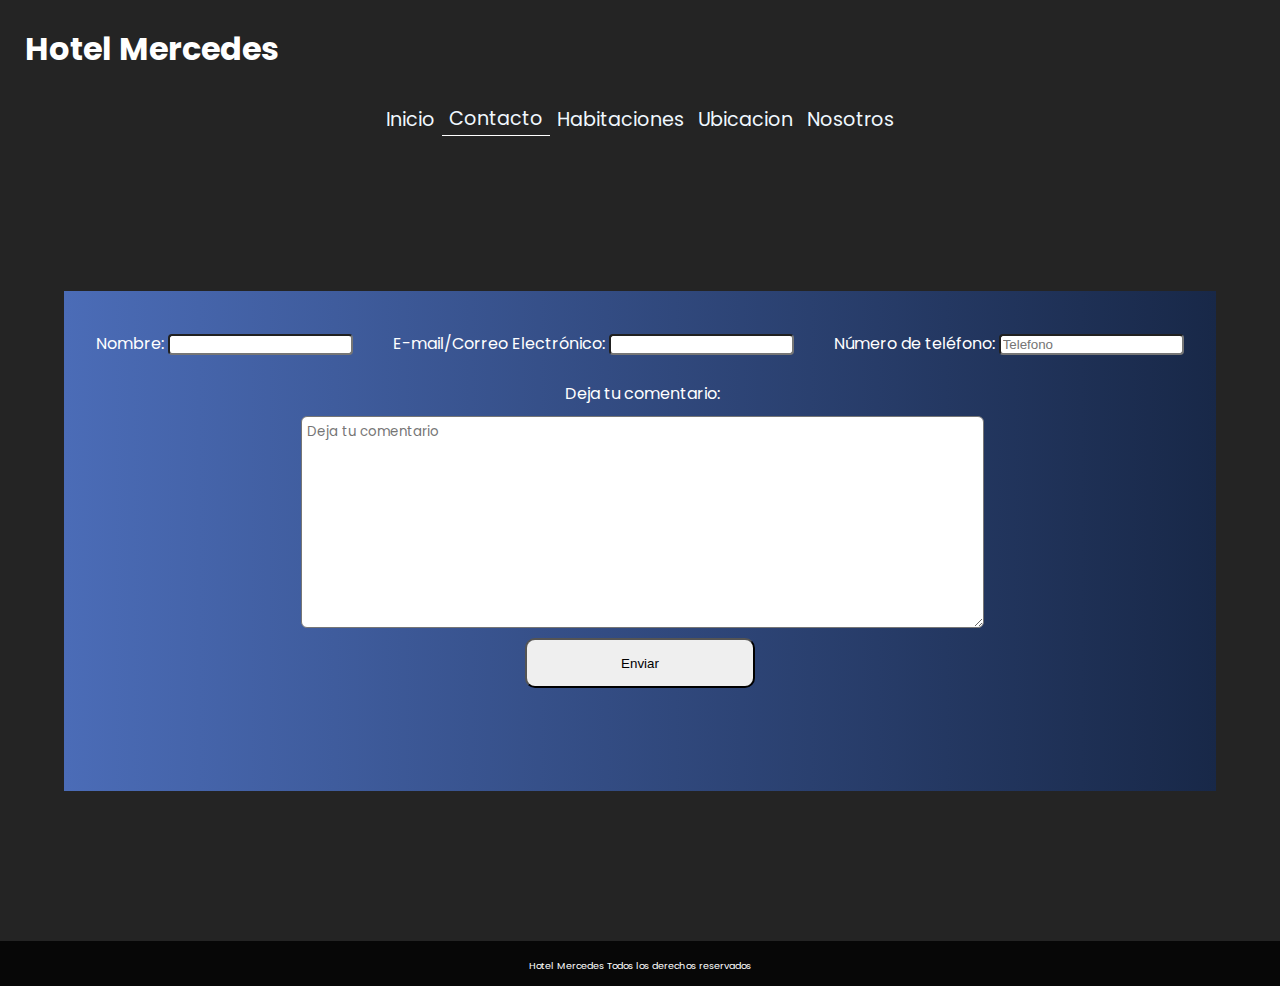
==== pages/contacto.html @ af76370a "proyecto hotel-mercedes" ====
<!DOCTYPE html>
<html lang="es">
<head>
    <meta charset="UTF-8">
    <meta name="viewport" content="width=device-width, initial-scale=1.0">
    
    <link rel="preconnect" href="https://fonts.googleapis.com">
<link rel="preconnect" href="https://fonts.gstatic.com" crossorigin>
<link href="https://fonts.googleapis.com/css2?family=Poppins:ital,wght@0,200;0,400;0,500;1,100&display=swap" rel="stylesheet">
<link rel="stylesheet" href="/style.css">
    <title>Desafio1 coderhouse</title>
</head>
<body>
    <header>
        <h1>Hotel Mercedes</h1> 
    <nav>
        <a href="/index.html">Inicio</a>
         
        <div class="activo"> <a href="/pages/contacto.html">Contacto</a></div>
        <a href="/pages/habitaciones.html">Habitaciones</a>
        <a href="/pages/ubicacion.html">Ubicacion</a>
        <a href="/pages/nosotros.html">Nosotros</a>
      </nav>
</header>

<main>
    <div class="formulario"> 
        <form action="#" method="get">
             <div class="datos">
                <div>
                    <label class="nombre" for="nombre">Nombre:</label> 
                    <input type="text" name="nombre" id="nombre">
                </div>
                <div>
                    <label class="email" for="email">E-mail/Correo Electrónico:</label> 
                    <input type="email" name="email" id="email">
                </div>
                <div>
                    <label for="telefono">Número de teléfono:</label>
                    <input type="text" name="telefono" placeholder="Telefono"> 
                </div>
            </div>
                <div>
                    <label class="comentario" for="mensaje">Deja tu comentario:</label>
                    <textarea id="mensaje" name="mensaje" rows="10" cols="40" placeholder="Deja tu comentario"></textarea>
                </div>
            <button type="button" class="button">Enviar</button>
</form>
     
</div>
</main>
<footer>
    <span> Hotel Mercedes Todos los derechos reservados</span>
 </footer>
</body>


</html>
---- style.css ----
* {
    box-sizing: border-box;
}
body{
    background-color: rgb(36, 36, 36);
    margin: 0px;
    padding: 0px;
    display: flex;
    flex-direction: column;
    min-height: 100vh;  
    font-family: 'Poppins', sans-serif;
}


h1{
       color: white;
       margin: 25px;
       font-family: 'Poppins', sans-serif;
      
}
nav a{
    text-decoration: none;
    padding: 5px;
    margin: 2px;
    text-align: center;
    align-items: center;
    font-size: 1.2em;
    color: aliceblue;
    font-family: 'Poppins', sans-serif;
   
}
nav{
    display: flex;
    text-align: center;
    margin: auto;
    align-items: center;
    justify-content: center;
}
      
.texto-foto p{
    color: white;
    width: 700px;
    margin: auto;
    font-family: 'Poppins', sans-serif;
    font-size: 1.3rem;
    line-height: 40px;
    font-style: italic;
    

}

.texto-foto{
    display: flex;
    justify-content: center;
    align-items: center;
    flex-direction: row-reverse;
    margin:  80px auto ; 
    flex-wrap: wrap;
    
}
.texto-foto img {
    margin: auto; 
    text-align: center;
    display: inline-block;
    max-height: 600px;
    
    
}
footer{
    
    background-color: rgba(0, 0, 0, 0.8);
    color: white;
    padding: 10px;
    text-align: center;
    width: 100%;
    margin-top: auto;
}
footer span{
    text-align: center;
    font-size: 0.6rem;
    font-family: 'Poppins', sans-serif;
   
}
/* nav hover */ 

.activo {
    display: inline-block;
    padding-bottom: 2px;
    width: fit-content;
    
}

.activo, a:hover {
    border-bottom: 1px solid white; 
    padding-bottom: 2px; 
    width: fit-content; 
    text-decoration: none;
    
}

/* contacto */
.img-contacto{
    display: flex;
    flex-direction: row;
    flex-wrap: wrap;
    justify-content:center;
    margin: 150px auto 10px ;

}
.img-pieza{
    display: flex;
    flex-direction:row;
    border: 1px solid #ccc;
    border-radius: 5px;
    padding: 1px;
    max-width: 500px;
    background-color: aliceblue;
    margin: 32px ; 
}
.img-pieza img{
    max-width: 100%;
    border-radius: 5px;
}
.contacto  {
    display: flex;
    justify-content: center;
    align-items: center;
    flex-direction: row;
    margin: 50px auto; 
    font-family: 'Poppins', sans-serif;
    color: white;
    font-size: 20px;
    flex-wrap: wrap;
}

 .contacto-img {
    display: flex;
    flex-direction: row;
    margin: 2px 100px; 
    align-items: center;
    padding: 5px 1px;
    
}

.contacto img {
    width: 20%;
    max-width: 100px;
    margin: auto 10px ; 
   
}
/* Contacto web */
/* formulario */
@media (min-width: 476px){
    form {
        font-family: 'Poppins', sans-serif;
        color: rgb(255, 255, 255);
        
    }
    .datos{
        display: flex;
        flex-wrap: wrap;
        justify-content: space-around;
        padding: 10px;
        
        
    }
    .formulario {
        display: flex;
        flex-direction:column;
        margin: 150px auto;
        background: linear-gradient(90deg, #4b6cb7 0%, #182848 100%); 
        height: 500px;
        width: 90%;
        padding: 20px 0px;
    }

    .comentario {
        text-align: center;
        display: flex;
        flex-direction: column;
        align-items: center;
        margin-top: 10px;
        
    }

    textarea {
        width: 60%;
        margin: 10px auto; 
        display: block;
        padding: 5px;
        font-family: 'Poppins', sans-serif;
        border-radius: 6px;
    }
    input{
        border-radius: 4px;
    }
    .texto-foto p {
        text-align: center;
    }
   .button{
    display: block;
    width: 20%;
    height: 50px;
    margin: auto;
    border-radius: 10px;
   }

}


/*habitaciones*/
.img-habitaciones{
    display: flex;
    flex-direction:column;
    border: 1px solid #ccc;
    border-radius: 5px;
    padding: 5px;
    max-width: 500px;
    background-color: aliceblue;
    margin: 50px 5px ;
    height: 470px;
   
    
    
}
  
.img-habitaciones img {
    max-width: 100%;
    border-radius: 5px;
    text-align: center;
    transition: transform 0.3s ease-in-out;
    
    
}

  
.img-habitaciones img:hover {
    transform: scale(1.02);
  }
  
.texto-info {
    color: black;
    font-family: 'Poppins', sans-serif;
}

.contenedor-habitaciones{
    display: flex;
    flex-direction: row; 
    flex-wrap: wrap;
    justify-content:center;
    
    margin: 50px;

    
}
.boton-reserva {
    font-weight: bold;
    background-color: rgb(255, 255, 255);
    padding: 5px;
    border-radius: 5px;
    border: solid 1px;
    margin-left: 5px;
    text-align: center;
    text-decoration: none;
    color: rgba(0, 0, 0, 0.766);
   
  }
  
.boton-reserva:hover {
    transform: scale(1.1);
    transition: transform 0.3s ease-in-out;
    color:white;
    background-color: black;
    padding: 5px;

}
  /* nav movil */
@media (max-width : 475px){
    nav{
        display: flex;
        flex-direction: column;
        align-items: center;
        margin: 90px 0px 5px 0px;
        padding: 1px 0px 0px 40px ;
    
    }
    .texto-foto p {
        font-size: 15px;
        text-align: center;
        padding: 8px;
       
    }
    .texto-foto img {
        display: flex;
        max-height: 200px;
        margin: 5px auto;
    }
}
/* formulario - movil */
@media (max-width: 474px) {
    form {
        font-family: 'Poppins', sans-serif;
        color: white;
        background: linear-gradient(90deg, #4b6cb7 0%, #182848 100%);
        border-radius: 10px;
    }

    .formulario {
        display: flex;
        flex-direction: column;
        margin: 40px auto;
    }

    .comentario {
        text-align: center;
        display: flex;
        flex-direction: column;
        align-items: center;
        margin-top: 10px;
    }

    textarea {
        width: 80%;
        display: block;
        margin:  5px auto;
        
    }
}

.formulario div {
    margin: 5px;
    padding-left: 5px;
}
.button{
    display: block;
    width: 20%;
    height: 50px;
    margin: 5px auto ;
    border-radius: 10px;
    
}

/* Tablet */ 

@media (min-width: 476px) and (max-width: 992px) {
 
    body{
        margin: auto;
        text-align: center;
        display: block;
    }
    .texto-foto img {
        display: flex;
        max-height: 300px;
        margin: 5px auto;
    }
    .texto-foto p {
        font-size: 16px;
    }
  
}

/* ubicacion */
.direcion {
    display: grid;
    grid-template-columns: 1fr;
    grid-template-rows: auto 1fr;
    grid-template-areas:
      "img img"
      "titulo titulo"
      "subtitulo subtitulo"
      "texto texto";
    align-items: center;
    text-align: center;
    color: aliceblue;
    margin: 50px;
    
  }
  
.direcion img {
    grid-area: img;
    justify-self: center;
}
  
.direcion h2 {
    grid-area: titulo;
}
  
.direcion h3 {
    grid-area: subtitulo;
}
  
.direcion p {
    grid-area: texto;
}
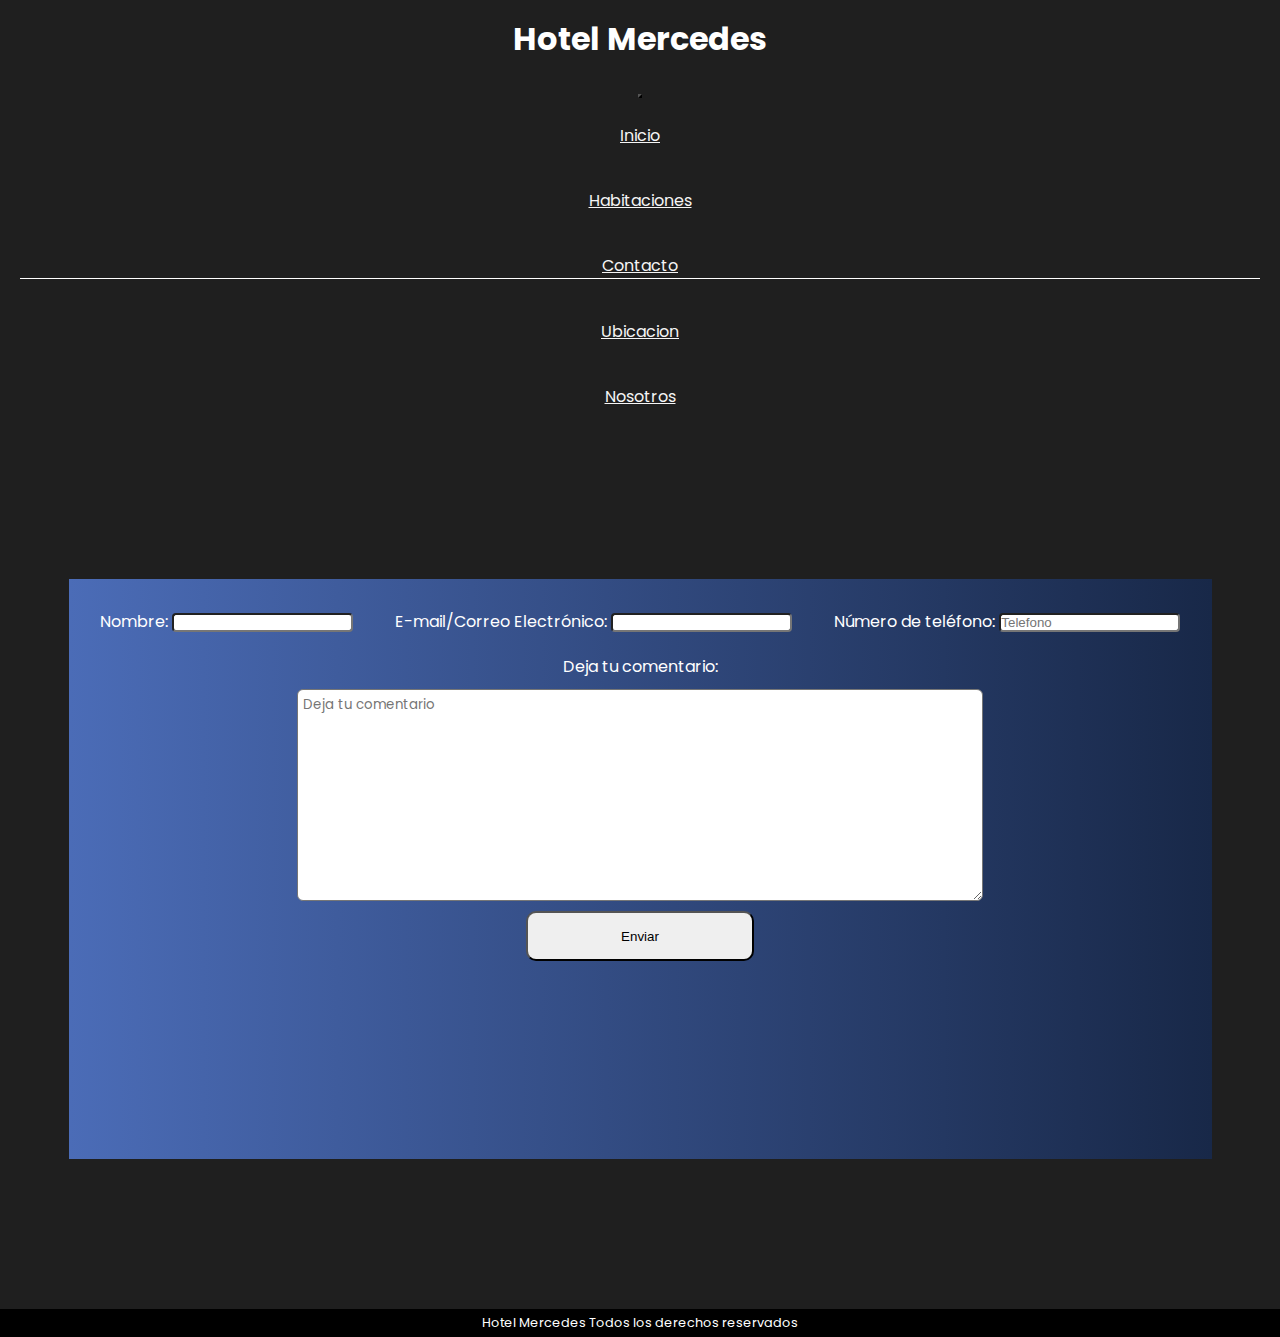
==== commit 1e7adfe5: "ultima correcion" ====
--- a/pages/contacto.html
+++ b/pages/contacto.html
@@ -7,22 +7,41 @@
     <link rel="preconnect" href="https://fonts.googleapis.com">
 <link rel="preconnect" href="https://fonts.gstatic.com" crossorigin>
 <link href="https://fonts.googleapis.com/css2?family=Poppins:ital,wght@0,200;0,400;0,500;1,100&display=swap" rel="stylesheet">
-<link rel="stylesheet" href="/style.css">
+<link href="https://cdn.jsdelivr.net/npm/bootstrap@5.3.2/dist/css/bootstrap.min.css" rel="stylesheet" integrity="sha384-T3c6CoIi6uLrA9TneNEoa7RxnatzjcDSCmG1MXxSR1GAsXEV/Dwwykc2MPK8M2HN" crossorigin="anonymous">
+<link rel="stylesheet" href="../css/style.css">
     <title>Desafio1 coderhouse</title>
 </head>
 <body>
     <header>
         <h1>Hotel Mercedes</h1> 
-    <nav>
-        <a href="/index.html">Inicio</a>
-         
-        <div class="activo"> <a href="/pages/contacto.html">Contacto</a></div>
-        <a href="/pages/habitaciones.html">Habitaciones</a>
-        <a href="/pages/ubicacion.html">Ubicacion</a>
-        <a href="/pages/nosotros.html">Nosotros</a>
-      </nav>
+<nav class="navbar navbar-expand-lg bg">
+<div class="container-fluid nav-header">
+        
+<button class="navbar-toggler" type="button" data-bs-toggle="collapse" data-bs-target="#navbarNav" aria-controls="navbarNav" aria-expanded="false" aria-label="Toggle navigation">
+    <span class="navbar-toggler-icon"></span>
+              </button>
+    <div class="collapse navbar-collapse" id="navbarNav">
+    <ul class="navbar-nav">
+            <li class="nav-item">
+                <a class="nav-link" href="../index.html">Inicio</a>
+            </li>
+            <li class="nav-item">
+                <a class="nav-link" href="habitaciones.html">Habitaciones</a>
+            </li>
+            <li class="nav-item">
+                <div class="activo"><a class="nav-link" href="contacto.html">Contacto</a></div>
+            </li>
+            <li class="nav-item">
+                <a class="nav-link" href="ubicacion.html">Ubicacion</a>
+            </li>
+            <li class="nav-item">
+                  <a class="nav-link" href="nosotros.html">Nosotros</a>
+            </li>
+    </ul>
+</div>
+</div>
+</nav>
 </header>
-
 <main>
     <div class="formulario"> 
         <form action="#" method="get">
@@ -52,6 +71,7 @@
 <footer>
     <span> Hotel Mercedes Todos los derechos reservados</span>
  </footer>
+ <script src="https://cdn.jsdelivr.net/npm/bootstrap@5.3.2/dist/js/bootstrap.bundle.min.js" integrity="sha384-C6RzsynM9kWDrMNeT87bh95OGNyZPhcTNXj1NW7RuBCsyN/o0jlpcV8Qyq46cDfL" crossorigin="anonymous"></script>
 </body>
 
 
--- a/css/style.css
+++ b/css/style.css
@@ -0,0 +1,399 @@
+/* Utilities */
+/* Voy a importar mi variables */
+/* nav */
+header {
+  text-align: center;
+}
+
+.navbar li {
+  padding: 20px;
+}
+.navbar a {
+  color: white;
+}
+
+.navbar-expand-lg .navbar-collapse {
+  justify-content: center;
+}
+
+.navbar button {
+  background-color: white;
+}
+
+.container-fluid {
+  align-items: flex-end;
+  flex-direction: row-reverse;
+}
+
+.navbar-nav .nav-link {
+  color: whitesmoke;
+}
+
+.nav-tog {
+  background-color: white;
+  box-shadow: none;
+}
+
+.activo, a:hover {
+  border-bottom: 1px solid white;
+}
+
+.nav-item {
+  padding: 0px 20px;
+}
+
+.nav-link {
+  color: aliceblue;
+}
+.nav-link:hover {
+  border-bottom: 1px solid rgb(97, 97, 97);
+  padding-bottom: 1px;
+}
+
+.button {
+  display: block;
+  width: 20%;
+  height: 50px;
+  margin: auto;
+  border-radius: 10px;
+}
+
+.boton-reserva {
+  font-weight: bold;
+  background-color: rgb(255, 255, 255);
+  padding: 5px;
+  border-radius: 5px;
+  border: solid 1px;
+  margin: 100px 20px 50px 0px;
+  text-align: center;
+  text-decoration: none;
+  color: rgba(0, 0, 0, 0.766);
+}
+
+.boton-reserva:hover {
+  transform: scale(1.1);
+  transition: transform 0.3s ease-in-out;
+  color: white;
+  background-color: rgb(6, 121, 77);
+  padding: 5px;
+}
+
+/* nosotros */
+.icono {
+  margin: 0px 80px;
+}
+
+.icono > img {
+  height: 70px;
+}
+
+.parrafo {
+  text-align: center;
+  align-items: center;
+}
+.parrafo p {
+  text-align: center;
+  color: white;
+  width: 80%;
+  margin: 100px auto;
+}
+
+.contacto {
+  display: flex;
+  margin: 200px auto;
+  justify-content: center;
+}
+.contacto span {
+  padding: 10px;
+  color: aliceblue;
+}
+
+/* formulario  */
+form {
+  font-family: "Poppins", sans-serif;
+  color: white;
+}
+
+.datos {
+  display: flex;
+  flex-wrap: wrap;
+  justify-content: space-around;
+  padding: 10px;
+}
+
+.formulario {
+  display: flex;
+  flex-direction: column;
+  margin: 150px auto;
+  background: linear-gradient(90deg, #4b6cb7 0%, #182848 100%);
+  height: 580px;
+  width: 90%;
+  padding: 20px 0px;
+}
+
+.comentario {
+  text-align: center;
+  display: flex;
+  flex-direction: column;
+  align-items: center;
+  margin-top: 10px;
+}
+
+textarea {
+  width: 60%;
+  margin: 10px auto;
+  display: block;
+  padding: 5px;
+  font-family: "Poppins", sans-serif;
+  border-radius: 6px;
+}
+
+input {
+  border-radius: 4px;
+}
+
+body {
+  background-color: rgb(31, 31, 31);
+  flex-direction: column;
+  min-height: 100vh;
+  font-family: "Poppins", sans-serif;
+}
+
+h1 {
+  color: white;
+  margin: 15px 0;
+  font-family: "Poppins", sans-serif;
+  text-align: center;
+}
+
+.container-index {
+  display: flex;
+  justify-content: center;
+  align-items: center;
+  margin: 80px 0px;
+  flex-wrap: wrap;
+  flex-direction: row-reverse;
+  font-style: normal;
+}
+.container-index p {
+  color: white;
+  margin-right: 80px;
+  font-family: "Poppins", sans-serif;
+  font-size: 1.3em;
+  font-style: italic;
+  text-align: center;
+  width: 40%;
+}
+
+h2 {
+  width: calc(100% - 704px);
+  margin-right: 1000px;
+  background-color: rgb(250, 248, 248);
+  padding-left: 105px;
+  border-radius: 0px 10px 10px 0px;
+  font-weight: bold;
+  box-shadow: 11px 5px 0px 0px rgba(157, 156, 156, 0.75);
+}
+
+.img-html {
+  border-radius: 100px 0px 0px 100px;
+  width: 50%;
+}
+
+.img-sass {
+  position: absolute;
+  top: 400px;
+  right: 450px;
+  width: 20%;
+  border-radius: 0px 80px 80px 0px;
+}
+
+/*
+/*footer  */
+footer {
+  background-color: black;
+  text-align: center;
+  color: white;
+  font-size: 0.8em;
+  padding: 5px;
+}
+
+main {
+  margin: 5px;
+}
+
+@media (max-width: 470px) {
+  main {
+    display: flex;
+    justify-content: center;
+    overflow: hidden;
+  }
+  .container-index > p {
+    padding: 0 180px;
+    text-align: center;
+    margin: auto;
+    margin-top: -50px;
+    margin-bottom: 30px;
+  }
+  .container-index {
+    display: flex;
+    flex-direction: column-reverse;
+  }
+  h2 {
+    width: calc(100% - 1500px);
+    background-color: rgb(0, 0, 0);
+    color: rgb(255, 255, 255);
+    margin-left: 650px;
+    display: inline-block;
+    margin-bottom: 0px;
+  }
+  .img-html {
+    width: 20%;
+  }
+  .contacto {
+    text-align: center;
+    margin: 5px auto;
+    display: flex;
+    flex-direction: column;
+    align-items: center;
+    vertical-align: auto;
+  }
+  .contacto span {
+    color: white;
+    display: flex;
+    text-align: justify;
+  }
+}
+.medio-telefono {
+  border-radius: 50%;
+  background-color: whitesmoke;
+}
+
+@media (max-width: 1248px) and (min-width: 471px) {
+  main {
+    display: flex;
+    justify-content: center;
+    overflow: hidden;
+  }
+  .container-index > p {
+    max-width: 50%;
+    margin: auto;
+    display: block;
+    text-align: center;
+  }
+  .container-index {
+    display: flex;
+    flex-direction: column-reverse;
+    width: 100%;
+    text-align: center;
+    justify-content: center;
+    margin: none;
+  }
+  h2 {
+    width: calc(100% - 900px);
+    background-color: rgb(0, 0, 0);
+    color: rgb(255, 255, 255);
+    margin-left: 200px;
+    display: inline-block;
+    margin-bottom: 0px;
+    padding-left: 500px;
+  }
+  .img-html {
+    width: 50%;
+    max-width: 100%;
+    margin: 10px 0;
+  }
+  .img-sass {
+    display: none;
+  }
+  .contacto {
+    text-align: center;
+    margin: 5px auto;
+    display: flex;
+    flex-direction: column;
+    align-items: center;
+    vertical-align: auto;
+  }
+  .contacto span {
+    color: white;
+    display: flex;
+    text-align: justify;
+  }
+  .card-habitaciones {
+    width: 100%;
+  }
+}
+@media (max-width: 1024px) {
+  .card-habitaciones {
+    width: 100%;
+  }
+}
+/*  ubicacion  */
+.direccion {
+  text-align: center;
+  margin: 80px auto;
+}
+.direccion h3 {
+  color: white;
+  margin: 15px;
+}
+.direccion h4, .direccion p {
+  color: white;
+}
+
+.img-habitaciones {
+  display: flex;
+  flex-direction: column;
+  border: 1px solid #ccc;
+  border-radius: 5px;
+  padding: 5px;
+  max-width: 500px;
+  background-color: aliceblue;
+  margin: 50px 15px;
+  width: 470px;
+  height: 440px;
+}
+
+.texto-info > h3 {
+  color: black;
+  font-family: "Poppins", sans-serif;
+  font-weight: bold;
+}
+
+.texto-info > p {
+  color: black;
+  font-family: "Poppins", sans-serif;
+}
+
+.img-habitaciones {
+  border-radius: 5px;
+  text-align: center;
+  transition: transform 0.3s ease-in-out;
+}
+
+.img-habitaciones:hover {
+  transform: scale(1.02);
+}
+
+.texto-info {
+  color: black;
+  font-family: "Poppins", sans-serif;
+}
+
+.card-habitaciones {
+  display: flex;
+  flex-direction: row;
+  flex-wrap: wrap;
+  justify-content: center;
+  margin: 50px;
+}
+
+* {
+  margin: 0;
+  padding: 0;
+  box-sizing: border-box;
+}
+
+/* movil */
+
+/*# sourceMappingURL=style.css.map */
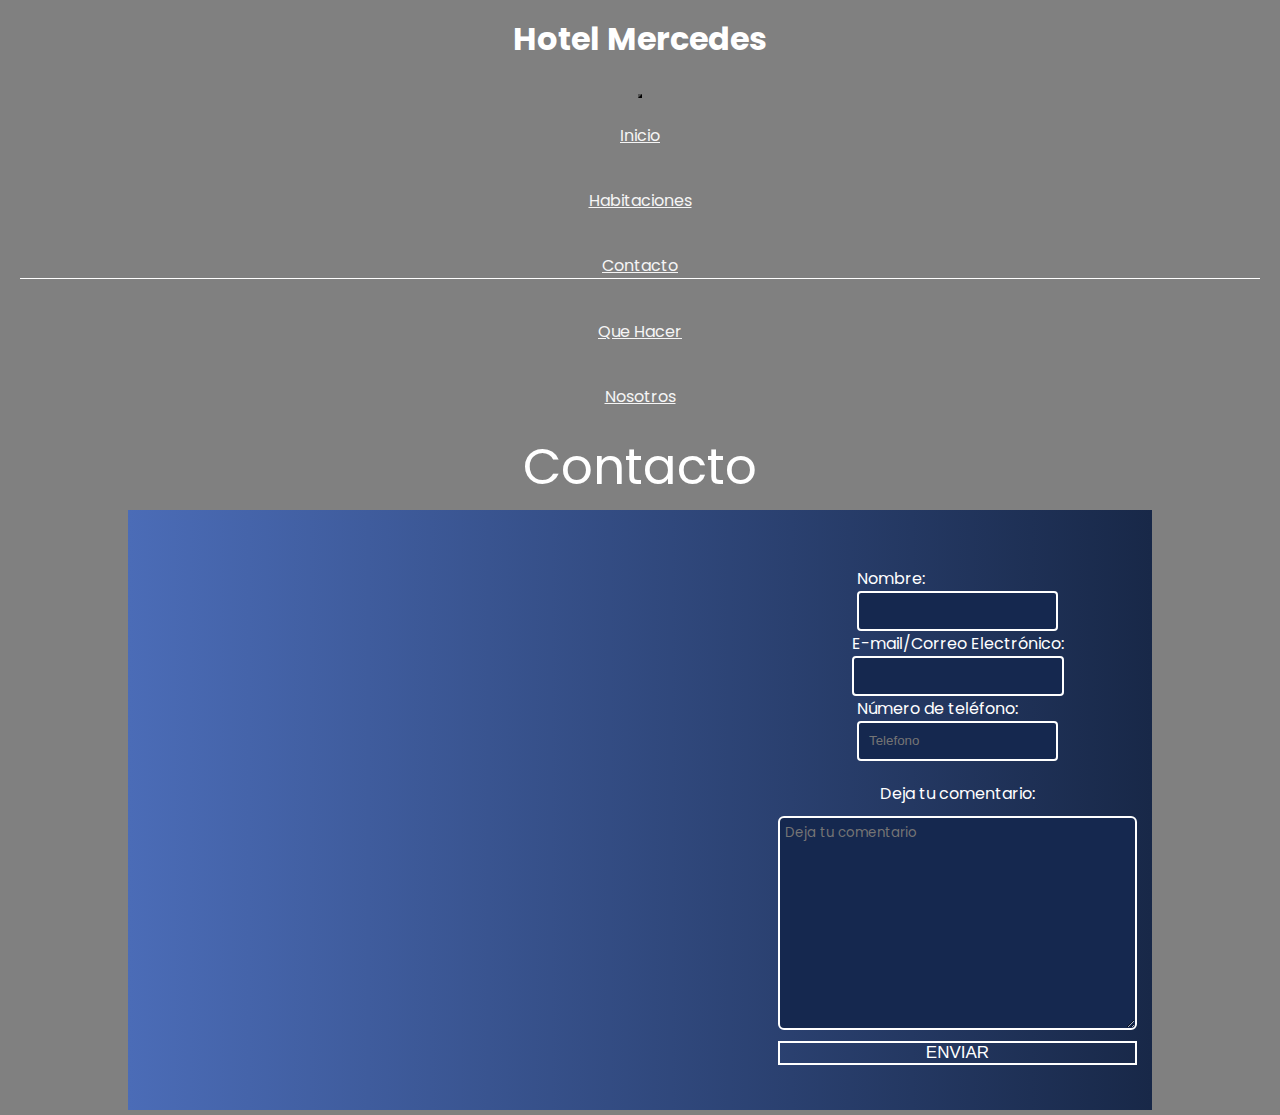
==== commit 1edeb43a: "proyecto final" ====
--- a/pages/contacto.html
+++ b/pages/contacto.html
@@ -1,78 +1,99 @@
 <!DOCTYPE html>
 <html lang="es">
+
 <head>
     <meta charset="UTF-8">
     <meta name="viewport" content="width=device-width, initial-scale=1.0">
-    
+    <meta name="description" content="Somos un hotel para la familia,hotel, hotel mercedes, hotel, mercedes">
+    <meta name="keywords" content="hotel, Hotel Mercedes, Descuentos, habitaciones,lugar">
+
     <link rel="preconnect" href="https://fonts.googleapis.com">
-<link rel="preconnect" href="https://fonts.gstatic.com" crossorigin>
-<link href="https://fonts.googleapis.com/css2?family=Poppins:ital,wght@0,200;0,400;0,500;1,100&display=swap" rel="stylesheet">
-<link href="https://cdn.jsdelivr.net/npm/bootstrap@5.3.2/dist/css/bootstrap.min.css" rel="stylesheet" integrity="sha384-T3c6CoIi6uLrA9TneNEoa7RxnatzjcDSCmG1MXxSR1GAsXEV/Dwwykc2MPK8M2HN" crossorigin="anonymous">
-<link rel="stylesheet" href="../css/style.css">
+    <link rel="preconnect" href="https://fonts.gstatic.com" crossorigin>
+    <link href="https://fonts.googleapis.com/css2?family=Poppins:ital,wght@0,200;0,400;0,500;1,100&display=swap"
+        rel="stylesheet">
+    <link href="https://cdn.jsdelivr.net/npm/bootstrap@5.3.2/dist/css/bootstrap.min.css" rel="stylesheet"
+        integrity="sha384-T3c6CoIi6uLrA9TneNEoa7RxnatzjcDSCmG1MXxSR1GAsXEV/Dwwykc2MPK8M2HN" crossorigin="anonymous">
+    <link rel="stylesheet" href="../css/style.css">
     <title>Desafio1 coderhouse</title>
 </head>
+
 <body>
     <header>
-        <h1>Hotel Mercedes</h1> 
-<nav class="navbar navbar-expand-lg bg">
-<div class="container-fluid nav-header">
-        
-<button class="navbar-toggler" type="button" data-bs-toggle="collapse" data-bs-target="#navbarNav" aria-controls="navbarNav" aria-expanded="false" aria-label="Toggle navigation">
-    <span class="navbar-toggler-icon"></span>
-              </button>
-    <div class="collapse navbar-collapse" id="navbarNav">
-    <ul class="navbar-nav">
-            <li class="nav-item">
-                <a class="nav-link" href="../index.html">Inicio</a>
-            </li>
-            <li class="nav-item">
-                <a class="nav-link" href="habitaciones.html">Habitaciones</a>
-            </li>
-            <li class="nav-item">
-                <div class="activo"><a class="nav-link" href="contacto.html">Contacto</a></div>
-            </li>
-            <li class="nav-item">
-                <a class="nav-link" href="ubicacion.html">Ubicacion</a>
-            </li>
-            <li class="nav-item">
-                  <a class="nav-link" href="nosotros.html">Nosotros</a>
-            </li>
-    </ul>
-</div>
-</div>
-</nav>
-</header>
-<main>
-    <div class="formulario"> 
-        <form action="#" method="get">
-             <div class="datos">
-                <div>
-                    <label class="nombre" for="nombre">Nombre:</label> 
-                    <input type="text" name="nombre" id="nombre">
+        <h1>Hotel Mercedes</h1>
+        <nav class="navbar navbar-expand-lg bg">
+            <div class="container-fluid nav-header">
+
+                <button class="navbar-toggler" type="button" data-bs-toggle="collapse" data-bs-target="#navbarNav"
+                    aria-controls="navbarNav" aria-expanded="false" aria-label="Toggle navigation">
+                    <span class="navbar-toggler-icon"></span>
+                </button>
+                <div class="collapse navbar-collapse" id="navbarNav">
+                    <ul class="navbar-nav">
+                        <li class="nav-item">
+                            <a class="nav-link" href="../index.html">Inicio</a>
+                        </li>
+                        <li class="nav-item">
+                            <a class="nav-link" href="habitaciones.html">Habitaciones</a>
+                        </li>
+                        <li class="nav-item">
+                            <div class="activo"><a class="nav-link" href="contacto.html">Contacto</a></div>
+                        </li>
+                        <li class="nav-item">
+                            <a class="nav-link" href="quehacer.html">Que Hacer</a>
+                        </li>
+                        <li class="nav-item">
+                            <a class="nav-link" href="nosotros.html">Nosotros</a>
+                        </li>
+                    </ul>
+                </div>
+            </div>
+        </nav>
+    </header>
+    <main>
+        <div>
+            <span class="titulo-blog">Contacto</span>
+          </div>
+        <div class="formulario">
+            <form action="#" method="get">
+                <div class="datos">
+                    <div>
+                        <label class="nombre" for="nombre">Nombre:</label>
+                        <input class="input-form" type="text" name="nombre" id="nombre">
+                    </div>
+                    <div>
+                        <label class="email" for="email">E-mail/Correo Electrónico:</label>
+                        <input class="input-form" type="email" name="email" id="email">
+                    </div>
+                    <div>
+                        <label for="telefono">Número de teléfono:</label>
+                        <input class="input-form" type="text" name="telefono" placeholder="Telefono">
+                    </div>
                 </div>
                 <div>
-                    <label class="email" for="email">E-mail/Correo Electrónico:</label> 
-                    <input type="email" name="email" id="email">
+                    <label class="comentario" for="mensaje">Deja tu comentario:</label>
+                    <textarea id="mensaje" name="mensaje" rows="10" cols="40"
+                        placeholder="Deja tu comentario"></textarea>
                 </div>
-                <div>
-                    <label for="telefono">Número de teléfono:</label>
-                    <input type="text" name="telefono" placeholder="Telefono"> 
-                </div>
+                <button type="button" class="button-form">Enviar</button>
+            </form>
+            <div class="direccion">
+                
+                <iframe
+                    src="https://www.google.com/maps/embed?pb=!1m18!1m12!1m3!1d580.1847223691343!2d-59.432866440649754!3d-34.65418742612255!2m3!1f0!2f0!3f0!3m2!1i1024!2i768!4f13.1!3m3!1m2!1s0x95bc737352aa3485%3A0x90c7505ed9f81b75!2sGran%20Hotel%20Mercedes!5e0!3m2!1ses!2sar!4v1705929510498!5m2!1ses!2sar"
+                    width="600" height="450" style="border:0;" allowfullscreen="" loading="lazy"
+                    referrerpolicy="no-referrer-when-downgrade"></iframe>
             </div>
-                <div>
-                    <label class="comentario" for="mensaje">Deja tu comentario:</label>
-                    <textarea id="mensaje" name="mensaje" rows="10" cols="40" placeholder="Deja tu comentario"></textarea>
-                </div>
-            <button type="button" class="button">Enviar</button>
-</form>
-     
-</div>
-</main>
-<footer>
-    <span> Hotel Mercedes Todos los derechos reservados</span>
- </footer>
- <script src="https://cdn.jsdelivr.net/npm/bootstrap@5.3.2/dist/js/bootstrap.bundle.min.js" integrity="sha384-C6RzsynM9kWDrMNeT87bh95OGNyZPhcTNXj1NW7RuBCsyN/o0jlpcV8Qyq46cDfL" crossorigin="anonymous"></script>
+
+        </div>
+        
+      
+    </main>
+   
+    <script src="https://cdn.jsdelivr.net/npm/bootstrap@5.3.2/dist/js/bootstrap.bundle.min.js"
+        integrity="sha384-C6RzsynM9kWDrMNeT87bh95OGNyZPhcTNXj1NW7RuBCsyN/o0jlpcV8Qyq46cDfL"
+        crossorigin="anonymous"></script>
+  
 </body>
 
 
-</html>
+</html>--- a/css/style.css
+++ b/css/style.css
@@ -101,19 +101,44 @@
 .contacto {
   display: flex;
   margin: 200px auto;
-  justify-content: center;
+  justify-content: space-around;
+  align-items: center;
+  flex-wrap: wrap;
 }
 .contacto span {
   padding: 10px;
   color: aliceblue;
 }
 
+.form-nosotros {
+  display: flex;
+  margin: auto 20px;
+  text-align: center;
+  justify-content: center;
+  flex-direction: row;
+  flex-wrap: wrap;
+  font-family: "Poppins", sans-serif;
+  border-radius: 10px;
+  align-items: center;
+}
+.form-nosotros label {
+  margin: 5px;
+  color: white;
+}
+.form-nosotros input {
+  margin: 5px;
+  padding: 1px;
+}
+
+.button-nosotros {
+  font-weight: bold;
+  margin: 80px;
+  font-size: 30px;
+  padding: 10px;
+  border-radius: 10px;
+}
+
 /* formulario  */
-form {
-  font-family: "Poppins", sans-serif;
-  color: white;
-}
-
 .datos {
   display: flex;
   flex-wrap: wrap;
@@ -122,38 +147,106 @@
 }
 
 .formulario {
+  margin: 5px auto;
+  padding: 15px;
+  background: linear-gradient(90deg, #4b6cb7 0%, #182848 100%);
+  display: flex;
+  flex-wrap: nowrap;
+  flex-direction: row-reverse;
+  max-width: 80%;
+  align-items: center;
+  gap: 15px;
+  height: 600px;
+}
+.formulario form {
+  width: 80%;
+  font-family: "Poppins", sans-serif;
+  color: white;
+}
+
+.comentario {
+  text-align: center;
   display: flex;
   flex-direction: column;
-  margin: 150px auto;
-  background: linear-gradient(90deg, #4b6cb7 0%, #182848 100%);
-  height: 580px;
-  width: 90%;
-  padding: 20px 0px;
-}
-
-.comentario {
-  text-align: center;
-  display: flex;
-  flex-direction: column;
   align-items: center;
   margin-top: 10px;
 }
 
 textarea {
-  width: 60%;
+  width: 100%;
   margin: 10px auto;
   display: block;
   padding: 5px;
   font-family: "Poppins", sans-serif;
   border-radius: 6px;
-}
-
-input {
+  background-color: #15284f;
+  border: 2px solid white;
+}
+
+textarea:focus {
+  color: rgb(0, 255, 255);
+  background-color: #212121;
+  outline-color: rgb(0, 255, 255);
+  box-shadow: -3px -3px 15px rgb(0, 255, 255);
+  transition: 0.1s;
+  transition-property: box-shadow;
+}
+
+.input-form {
   border-radius: 4px;
+  background-color: #15284f;
+  height: 40px;
+  padding: 10px;
+  border: 2px solid white;
+  display: block;
+  width: 100%;
+}
+
+.input-form:focus {
+  color: rgb(0, 255, 255);
+  background-color: #212121;
+  outline-color: rgb(0, 255, 255);
+  box-shadow: -3px -3px 15px rgb(0, 255, 255);
+  transition: 0.1s;
+  transition-property: box-shadow;
+}
+
+.button-form {
+  background-color: #15284f;
+  color: white;
+  border: 2px solid white;
+  text-transform: uppercase;
+  font-size: 17px;
+  font-weight: 500;
+  text-shadow: none;
+  background: transparent;
+  cursor: pointer;
+  box-shadow: transparent;
+  transition: 0.5s ease;
+  user-select: none;
+  width: 100%;
+}
+
+.formulario .button-form:hover,
+.formulario .button-form:focus {
+  color: rgb(79, 235, 249);
+  border: 2px solid rgb(0, 255, 255);
+}
+
+.direccion {
+  height: 400px;
+  margin-left: 20px;
+}
+.direccion h3 {
+  color: white;
+  margin: 15px;
+}
+.direccion h4, .direccion p {
+  color: white;
 }
 
 body {
-  background-color: rgb(31, 31, 31);
+  background-color: rgb(128, 128, 128);
   flex-direction: column;
   min-height: 100vh;
   font-family: "Poppins", sans-serif;
@@ -220,35 +313,58 @@
 
 main {
   margin: 5px;
+  margin: auto;
 }
 
 @media (max-width: 470px) {
   main {
-    display: flex;
+    max-width: 100%;
+    width: 100%;
+    margin: auto;
+    display: inline-block;
+    overflow-x: hidden;
+  }
+  .formulario {
+    flex-wrap: wrap;
     justify-content: center;
-    overflow: hidden;
-  }
-  .container-index > p {
-    padding: 0 180px;
+    height: 100%;
+    max-width: 100%;
+    text-align: center;
+    justify-content: center;
+  }
+  .formulario .direccion, .formulario iframe {
+    width: 100%;
+    height: 500px;
     text-align: center;
     margin: auto;
-    margin-top: -50px;
-    margin-bottom: 30px;
+  }
+  .texto-foto {
+    margin: auto;
+    text-align: center;
+  }
+  .texto-foto h2 {
+    width: calc(80% - 14px);
+    margin-right: 1000px;
+    background-color: rgb(250, 248, 248);
+    padding-left: 80px;
+    border-radius: 0px 10px 10px 0px;
+    font-weight: bold;
+    box-shadow: 11px 5px 0px 0px rgba(157, 156, 156, 0.75);
+  }
+  .img-sass {
+    display: none;
+  }
+  .img-html {
+    width: 90%;
   }
   .container-index {
     display: flex;
     flex-direction: column-reverse;
-  }
-  h2 {
-    width: calc(100% - 1500px);
-    background-color: rgb(0, 0, 0);
-    color: rgb(255, 255, 255);
-    margin-left: 650px;
-    display: inline-block;
-    margin-bottom: 0px;
-  }
-  .img-html {
-    width: 20%;
+    text-align: center;
+  }
+  .container-index p {
+    font-size: 30px;
+    width: 100%;
   }
   .contacto {
     text-align: center;
@@ -263,18 +379,19 @@
     display: flex;
     text-align: justify;
   }
-}
-.medio-telefono {
-  border-radius: 50%;
-  background-color: whitesmoke;
-}
-
+  .img-habitaciones {
+    max-height: 400px;
+  }
+  .card-habitaciones img {
+    max-width: 100%;
+    text-align: center;
+    margin: 5px;
+  }
+  .texto-info {
+    margin-top: 15px;
+  }
+}
 @media (max-width: 1248px) and (min-width: 471px) {
-  main {
-    display: flex;
-    justify-content: center;
-    overflow: hidden;
-  }
   .container-index > p {
     max-width: 50%;
     margin: auto;
@@ -306,39 +423,60 @@
   .img-sass {
     display: none;
   }
-  .contacto {
-    text-align: center;
-    margin: 5px auto;
-    display: flex;
-    flex-direction: column;
-    align-items: center;
-    vertical-align: auto;
-  }
-  .contacto span {
-    color: white;
-    display: flex;
-    text-align: justify;
-  }
   .card-habitaciones {
     width: 100%;
   }
 }
 @media (max-width: 1024px) {
   .card-habitaciones {
-    width: 100%;
+    width: 80%;
   }
 }
 /*  ubicacion  */
-.direccion {
-  text-align: center;
-  margin: 80px auto;
-}
-.direccion h3 {
-  color: white;
-  margin: 15px;
-}
-.direccion h4, .direccion p {
-  color: white;
+.container-blog {
+  display: flex;
+  flex-wrap: wrap;
+  justify-content: space-around;
+  overflow: hidden;
+  max-width: 80%;
+  margin: auto;
+}
+
+.card-blog {
+  width: 18rem;
+  display: flex;
+  margin: 10px auto;
+  text-align: center;
+  justify-content: center;
+}
+.card-blog img {
+  border-radius: 5px;
+  width: 100%;
+}
+
+.card-blog:hover {
+  transform: scale(1.02);
+}
+
+.texto-blog {
+  margin: 30px auto;
+  text-align: center;
+}
+.texto-blog h3 {
+  color: white;
+}
+
+.texto-blog p {
+  color: white;
+}
+
+div .titulo-blog {
+  color: white;
+  text-align: center;
+  margin: auto;
+  align-items: center;
+  display: block;
+  font-size: 50px;
 }
 
 .img-habitaciones {
